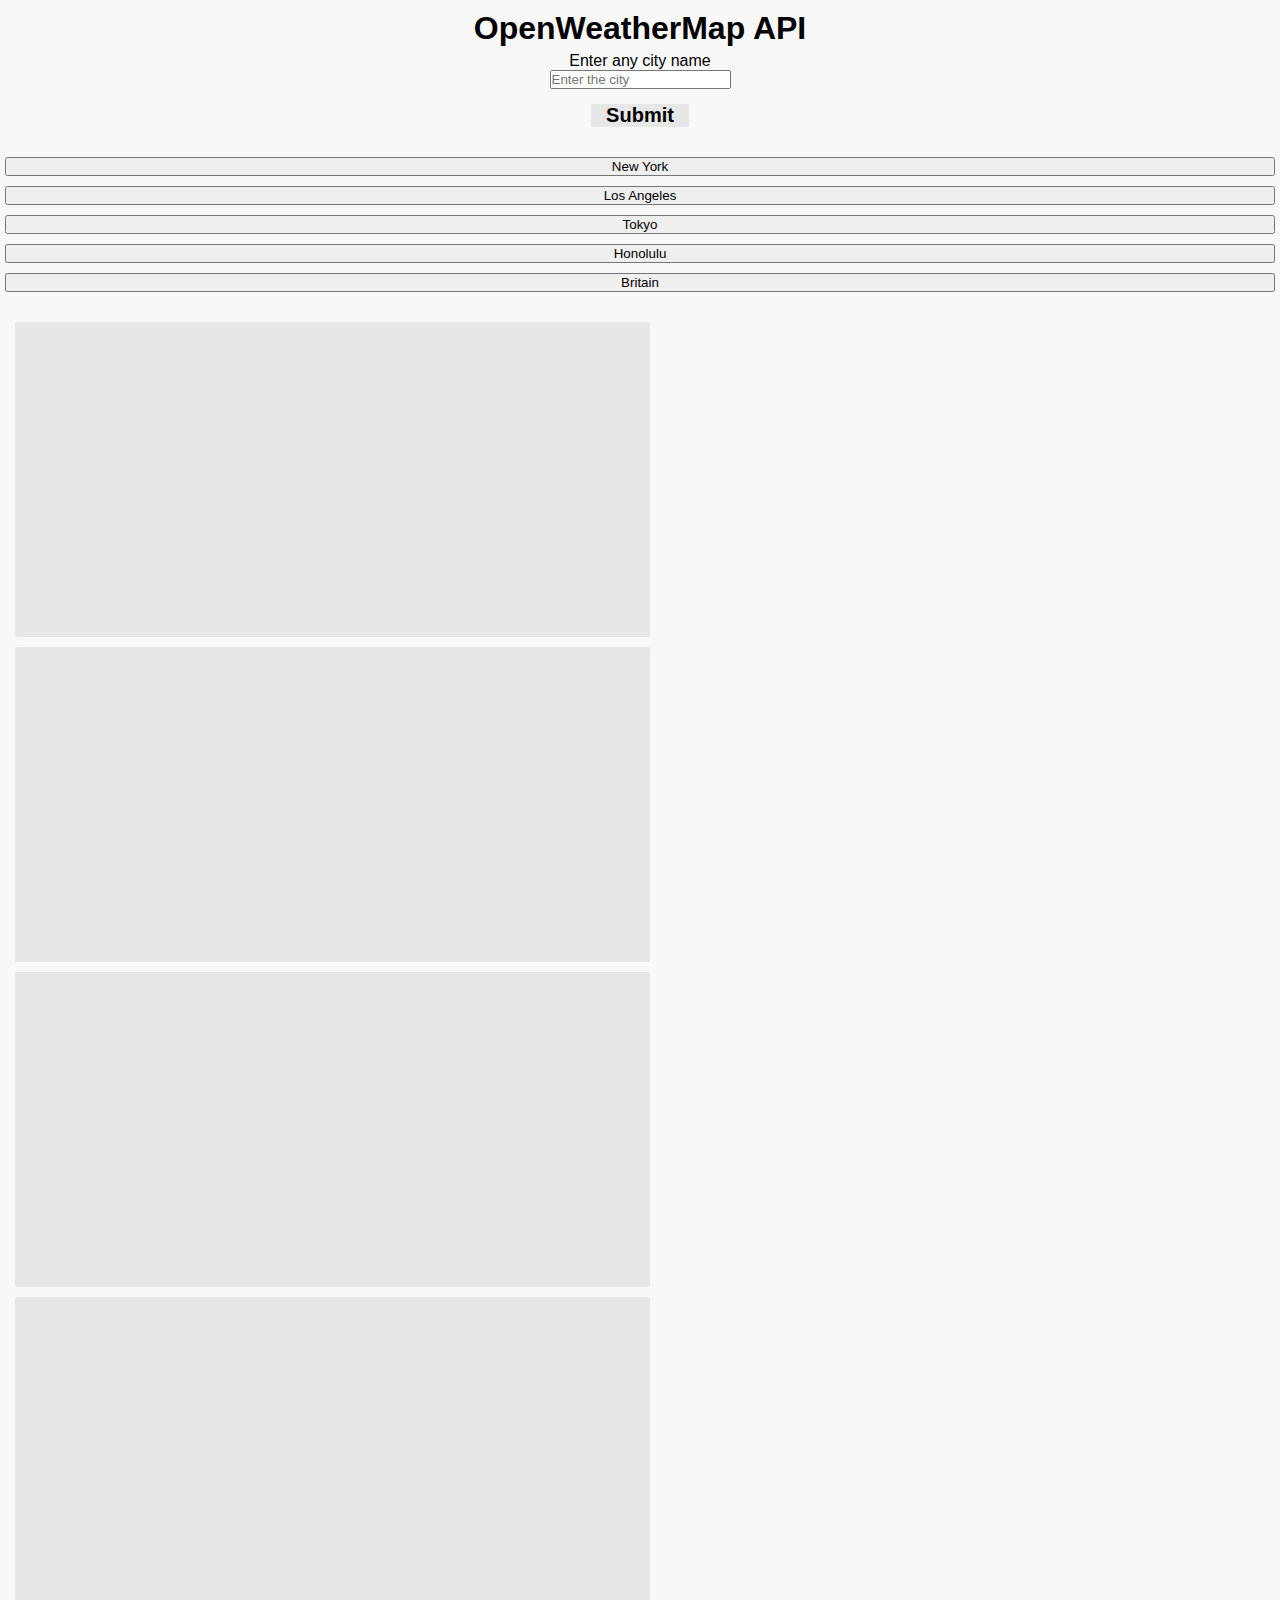
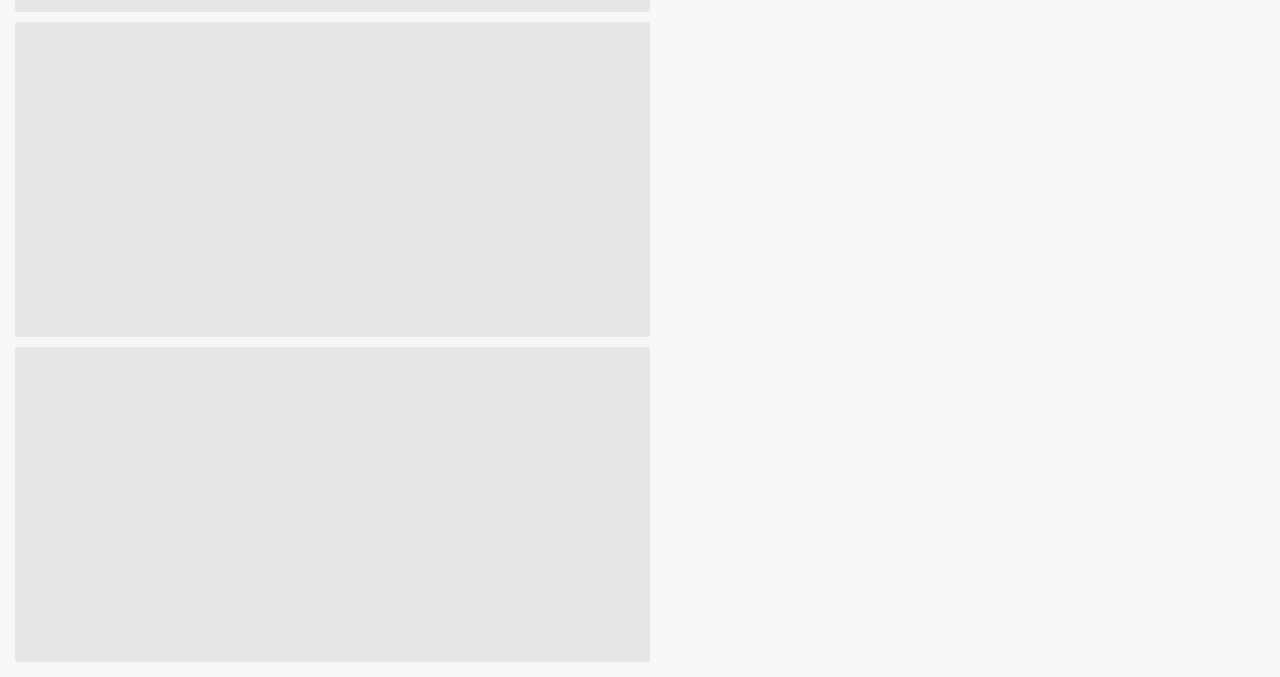
==== index.html @ 8dc41af7 "removed unfinished buttons to show app works" ====
<!DOCTYPE html>
<html lang="en">
<head>
    <meta charset="UTF-8">
    <meta name="viewport" content="width=device-width, initial-scale=1.0">
    <title>Document</title>
    <link rel="stylesheet" href="https://stackpath.bootstrapcdn.com/bootstrap/4.5.0/css/bootstrap.min.css" integrity="sha384-9aIt2nRpC12Uk9gS9baDl411NQApFmC26EwAOH8WgZl5MYYxFfc+NcPb1dKGj7Sk" crossorigin="anonymous">
    <link rel="stylesheet" href="styleApp.css">
    <!--bootstrap link-->
</head>
<body>
    <div class="main">
      <div class="header">
        <h1>OpenWeatherMap API</h1>
      </div>
      <!--input API search info-->
      <div class="input">
        <p>Enter any city name</p>
        <input type="text" placeholder="Enter the city" class="input_text">
        <div></div>
        <input type="submit" value="Submit" class="submit">
      </div>
    </div>
    <!--retrieved information from API for WEATHER-->
    <div class="container">
      <!--PRESET LOCATION BUTTONS-->
      <div class="row">
        <div id="preset">
          <button id="newYork">New York</button>
          <button id="losAngeles">Los Angeles</button>
          <button id="tokyo">Tokyo</button>
          <button id="honolulu">Honolulu</button>
          <button id="britain">Britain</button>
        </div>  
        <div class="card">
          <h1 class="name" id="name"></h1>
          <img id="clouds" src=""></img>
          <p class="temp"></p>
          <p class="minMax"></p>
          <p class="desc"></p>
          <p id="uvIndex"></p>
          <p class="latLon"></p>
        </div>
    </div>
      <!--retrieved information from API for FORECAST-->
      <div class="card-group">
        <!--DAY1-->
        <div class="card">
          <p class="dateA" id="date"></p>
          <p class="tempA"></p>
          <p class="descA"></p>
          <p class="minMaxA" id="smallTemp"></p>
          <p class="windA"></p>
          <div class="card-footer">
            <small class="text-muted feelsA"></small>
          </div>
        </div>
        <!--DAY2-->
        <div class="card">
          <p class="dateB" id="date"></p>
          <p class="tempB"></p>
          <p class="descB"></p>
          <p class="minMaxB" id="smallTemp"></p>
          <p class="windB"></p>
          <div class="card-footer">
            <small class="text-muted feelsB"></small>
          </div>
        </div>
        <!--DAY3-->
        <div class="card">
          <p class="dateC" id="date"></p>
          <p class="tempC"></p>
          <p class="descC"></p>
          <p class="minMaxC" id="smallTemp"></p>
          <p class="windC"></p>
          <div class="card-footer">
            <small class="text-muted feelsC"></small>
          </div>
        </div>
        <!--DAY4-->
        <div class="card">
          <p class="dateD" id="date"></p>
          <p class="tempD"></p>
          <p class="descD"></p>
          <p class="minMaxD" id="smallTemp"></p>
          <p class="windD"></p>
          <div class="card-footer">
            <small class="text-muted feelsD"></small>
          </div>
        </div>
        <!--DAY5-->
        <div class="card">
          <p class="dateE" id="date"></p>
          <p class="tempE"></p>
          <p class="descE"></p>
          <p class="minMaxE" id="smallTemp"></p>
          <p class="windE"></p>
          <div class="card-footer">
            <small class="text-muted feelsE"></small>
          </div>
        </div>
      </div>
    </div>
  <script src="weatherFunction.js"></script>
</body>
</html>
---- styleApp.css ----
*{
  margin:0;
  padding: 0;
  box-sizing: border-box;
} 
body{
  font-family: "Nunito",sans-serif;
  background: #f8f8f8;
  padding: 5px;
}
#clouds{
  width: 25%;
  margin: auto;
  margin: 0px;
  align-self: center;
}
.row{
  justify-content: center;
}
#preset{
  display: flex;
  flex-direction: column;
  align-content: space-between;
  margin-top: 25px;
  margin-bottom: 25px;
}
button{
  margin-top: 5px;
  margin-bottom: 5px;
}
h1{
  text-align: center;
  font-size: 32px;
  margin: 5px;
}
p{
  padding: 0px;
  margin-bottom: 0px;
}

.input{
  text-align: center;
  margin: auto;
  margin-bottom: 25px;
}
  
input[type="submit"]{
  margin-top: 15px;
  padding: 0px 15px;
  background: #e7e7e7;
  border: none;
  border-radius: 1px;
  font-family: "Nunito",sans-serif;
  font-weight:bold;
  font-size: 20px;
} 
.input input[type="text"]s{
  width: 600px;
  height: 55px;
  padding: 5px 10px;
  background: #e7e7e7;
  border: none;
  border-radius: 1px;
  font-family: "Nunito",sans-serif;
  font-weight:bold;
  font-size: 20px;
} 
.card{
  width: 50%;
  background: #e7e7e7;
  height: 35vh;
  border-radius: 2px;
  padding: 5px;
  margin: 10px;
}
.close{
  float: right;
  margin-top: -2px;
  cursor: pointer;
  margin-right: 20px;
}
  
.card h1{
  padding: 5px 0;
  text-align: center;
}
  
.card p{
  text-align: center;
  margin: 2px 0;
  font-size: 10px;
}

.card-group{
  justify-content: center;
}

.card-footer{
  padding: 0px;
  text-align: center;
  font-size: 12px;
}
/*UV INDEX RESPONSE COLORING*/
.good{
  background-color: yellow;
  color: black;
}
.ok{
  background-color: green;
  color: white;
}
.bad{
  background-color: red;
  color: black;
}

@media screen(max-width: 320px){
  
}
@media screen(max-width: 360px){

}
@media screen(max-width: 411px){

}
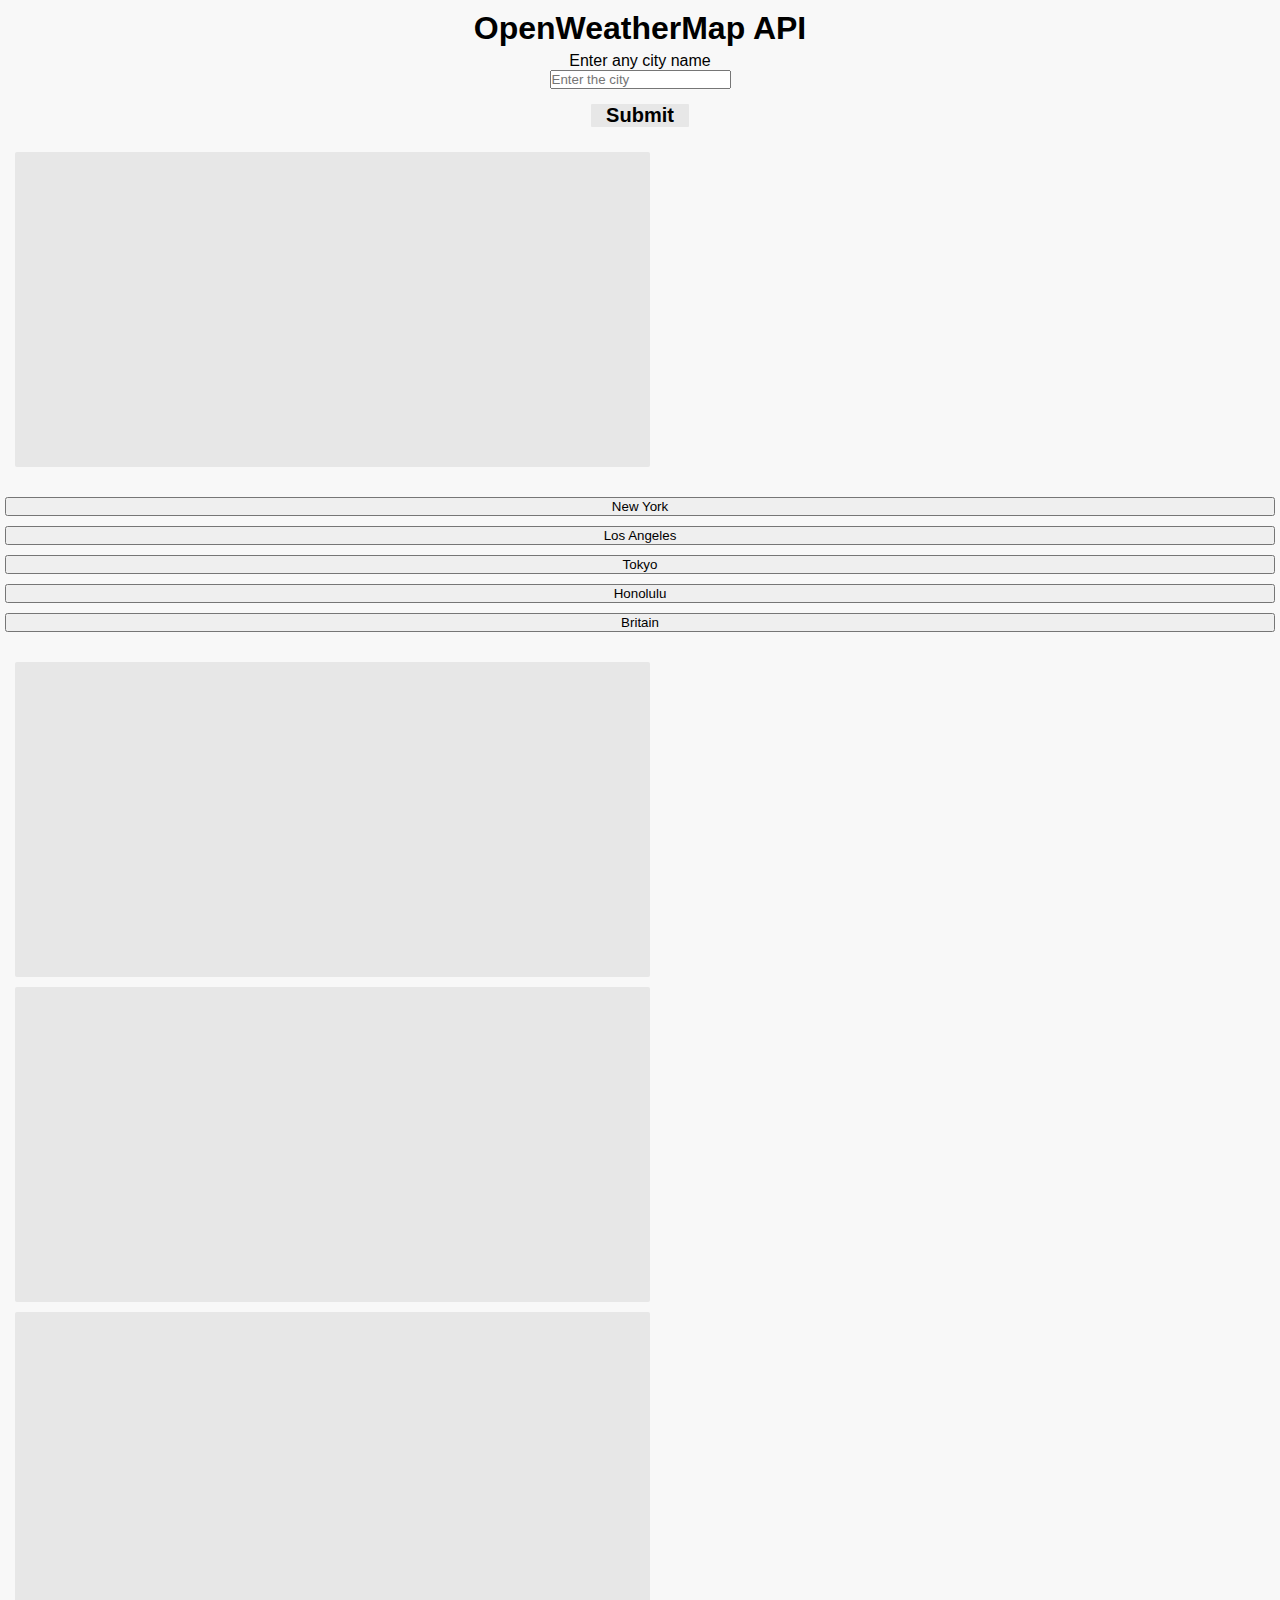
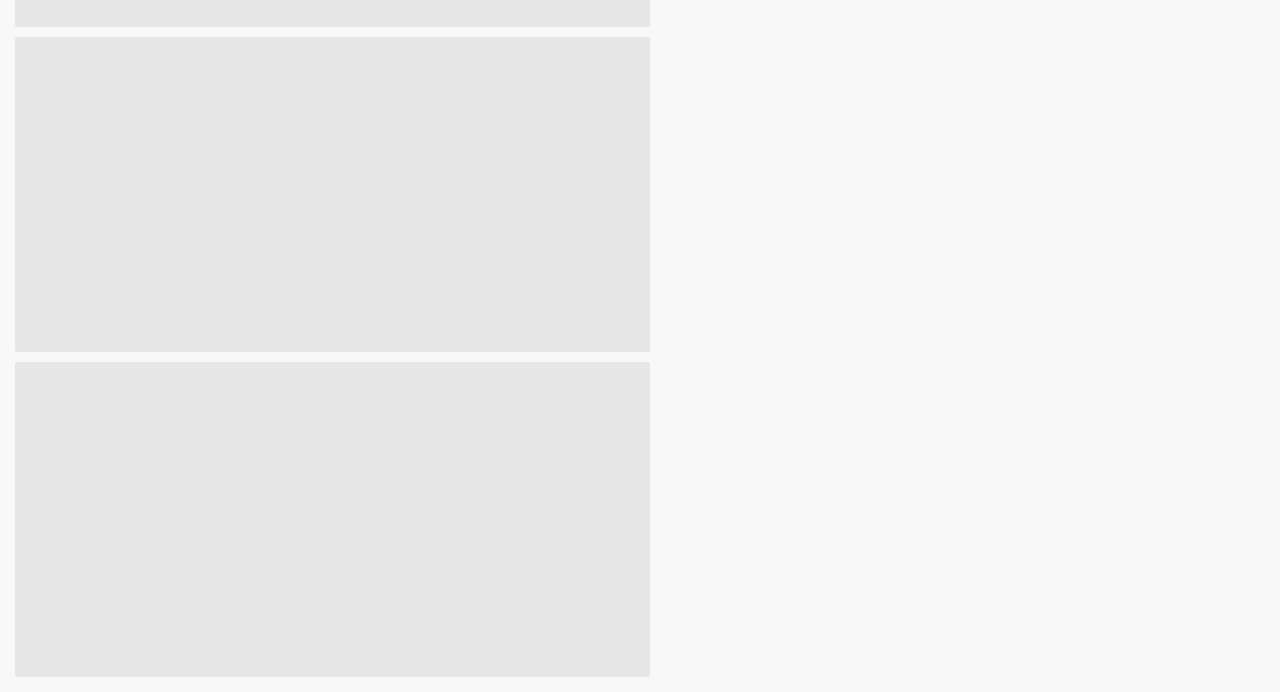
==== commit e30105b8: "updating app: test confirm for search buttons for sessionSTORAGE" ====
--- a/index.html
+++ b/index.html
@@ -1,5 +1,6 @@
 <!DOCTYPE html>
 <html lang="en">
+
 <head>
     <meta charset="UTF-8">
     <meta name="viewport" content="width=device-width, initial-scale=1.0">
@@ -8,99 +9,106 @@
     <link rel="stylesheet" href="styleApp.css">
     <!--bootstrap link-->
 </head>
+
 <body>
     <div class="main">
-      <div class="header">
-        <h1>OpenWeatherMap API</h1>
-      </div>
-      <!--input API search info-->
-      <div class="input">
-        <p>Enter any city name</p>
-        <input type="text" placeholder="Enter the city" class="input_text">
-        <div></div>
-        <input type="submit" value="Submit" class="submit">
-      </div>
+        <div class="header">
+            <h1>OpenWeatherMap API</h1>
+        </div>
+        <!--input API search info-->
+        <div class="input">
+            <p>Enter any city name</p>
+            <input type="text" placeholder="Enter the city" class="input_text">
+            <div></div>
+            <input type="submit" value="Submit" class="submit">
+        </div>
     </div>
     <!--retrieved information from API for WEATHER-->
     <div class="container">
-      <!--PRESET LOCATION BUTTONS-->
-      <div class="row">
-        <div id="preset">
-          <button id="newYork">New York</button>
-          <button id="losAngeles">Los Angeles</button>
-          <button id="tokyo">Tokyo</button>
-          <button id="honolulu">Honolulu</button>
-          <button id="britain">Britain</button>
-        </div>  
-        <div class="card">
-          <h1 class="name" id="name"></h1>
-          <img id="clouds" src=""></img>
-          <p class="temp"></p>
-          <p class="minMax"></p>
-          <p class="desc"></p>
-          <p id="uvIndex"></p>
-          <p class="latLon"></p>
+        <div class="row">
+            <!--SEARCHED LOCATION BUTTONS-->
+            <div id="searched">
+
+            </div>
+            <div class="card">
+                <h1 class="name" id="name"></h1>
+                <img id="clouds" src=""></img>
+                <p class="temp"></p>
+                <p class="minMax"></p>
+                <p class="desc"></p>
+                <p id="uvIndex"></p>
+                <p class="latLon"></p>
+            </div>
+            <!--PRESET LOCATION BUTTONS-->
+            <div id="preset">
+                <button id="new+York">New York</button>
+                <button id="los+Angeles">Los Angeles</button>
+                <button id="tokyo">Tokyo</button>
+                <button id="honolulu">Honolulu</button>
+                <button id="britain">Britain</button>
+            </div>
+        </div>
+        <!--retrieved information from API for FORECAST-->
+        <div class="card-group">
+            <!--DAY1-->
+            <div class="card">
+                <p class="dateA" id="date"></p>
+                <p class="tempA"></p>
+                <p class="descA"></p>
+                <p class="minMaxA" id="smallTemp"></p>
+                <p class="windA"></p>
+                <div class="card-footer">
+                    <small class="text-muted feelsA"></small>
+                </div>
+            </div>
+            <!--DAY2-->
+            <div class="card">
+                <p class="dateB" id="date"></p>
+                <p class="tempB"></p>
+                <p class="descB"></p>
+                <p class="minMaxB" id="smallTemp"></p>
+                <p class="windB"></p>
+                <div class="card-footer">
+                    <small class="text-muted feelsB"></small>
+                </div>
+            </div>
+            <!--DAY3-->
+            <div class="card">
+                <p class="dateC" id="date"></p>
+                <p class="tempC"></p>
+                <p class="descC"></p>
+                <p class="minMaxC" id="smallTemp"></p>
+                <p class="windC"></p>
+                <div class="card-footer">
+                    <small class="text-muted feelsC"></small>
+                </div>
+            </div>
+            <!--DAY4-->
+            <div class="card">
+                <p class="dateD" id="date"></p>
+                <p class="tempD"></p>
+                <p class="descD"></p>
+                <p class="minMaxD" id="smallTemp"></p>
+                <p class="windD"></p>
+                <div class="card-footer">
+                    <small class="text-muted feelsD"></small>
+                </div>
+            </div>
+            <!--DAY5-->
+            <div class="card">
+                <p class="dateE" id="date"></p>
+                <p class="tempE"></p>
+                <p class="descE"></p>
+                <p class="minMaxE" id="smallTemp"></p>
+                <p class="windE"></p>
+                <div class="card-footer">
+                    <small class="text-muted feelsE"></small>
+                </div>
+            </div>
         </div>
     </div>
-      <!--retrieved information from API for FORECAST-->
-      <div class="card-group">
-        <!--DAY1-->
-        <div class="card">
-          <p class="dateA" id="date"></p>
-          <p class="tempA"></p>
-          <p class="descA"></p>
-          <p class="minMaxA" id="smallTemp"></p>
-          <p class="windA"></p>
-          <div class="card-footer">
-            <small class="text-muted feelsA"></small>
-          </div>
-        </div>
-        <!--DAY2-->
-        <div class="card">
-          <p class="dateB" id="date"></p>
-          <p class="tempB"></p>
-          <p class="descB"></p>
-          <p class="minMaxB" id="smallTemp"></p>
-          <p class="windB"></p>
-          <div class="card-footer">
-            <small class="text-muted feelsB"></small>
-          </div>
-        </div>
-        <!--DAY3-->
-        <div class="card">
-          <p class="dateC" id="date"></p>
-          <p class="tempC"></p>
-          <p class="descC"></p>
-          <p class="minMaxC" id="smallTemp"></p>
-          <p class="windC"></p>
-          <div class="card-footer">
-            <small class="text-muted feelsC"></small>
-          </div>
-        </div>
-        <!--DAY4-->
-        <div class="card">
-          <p class="dateD" id="date"></p>
-          <p class="tempD"></p>
-          <p class="descD"></p>
-          <p class="minMaxD" id="smallTemp"></p>
-          <p class="windD"></p>
-          <div class="card-footer">
-            <small class="text-muted feelsD"></small>
-          </div>
-        </div>
-        <!--DAY5-->
-        <div class="card">
-          <p class="dateE" id="date"></p>
-          <p class="tempE"></p>
-          <p class="descE"></p>
-          <p class="minMaxE" id="smallTemp"></p>
-          <p class="windE"></p>
-          <div class="card-footer">
-            <small class="text-muted feelsE"></small>
-          </div>
-        </div>
-      </div>
-    </div>
-  <script src="weatherFunction.js"></script>
+    <script src="https://code.jquery.com/jquery-3.5.1.slim.js" integrity="sha256-DrT5NfxfbHvMHux31Lkhxg42LY6of8TaYyK50jnxRnM=" crossorigin="anonymous"></script>
+    <script src="weatherFunction.js"></script>
 </body>
+
 </html>